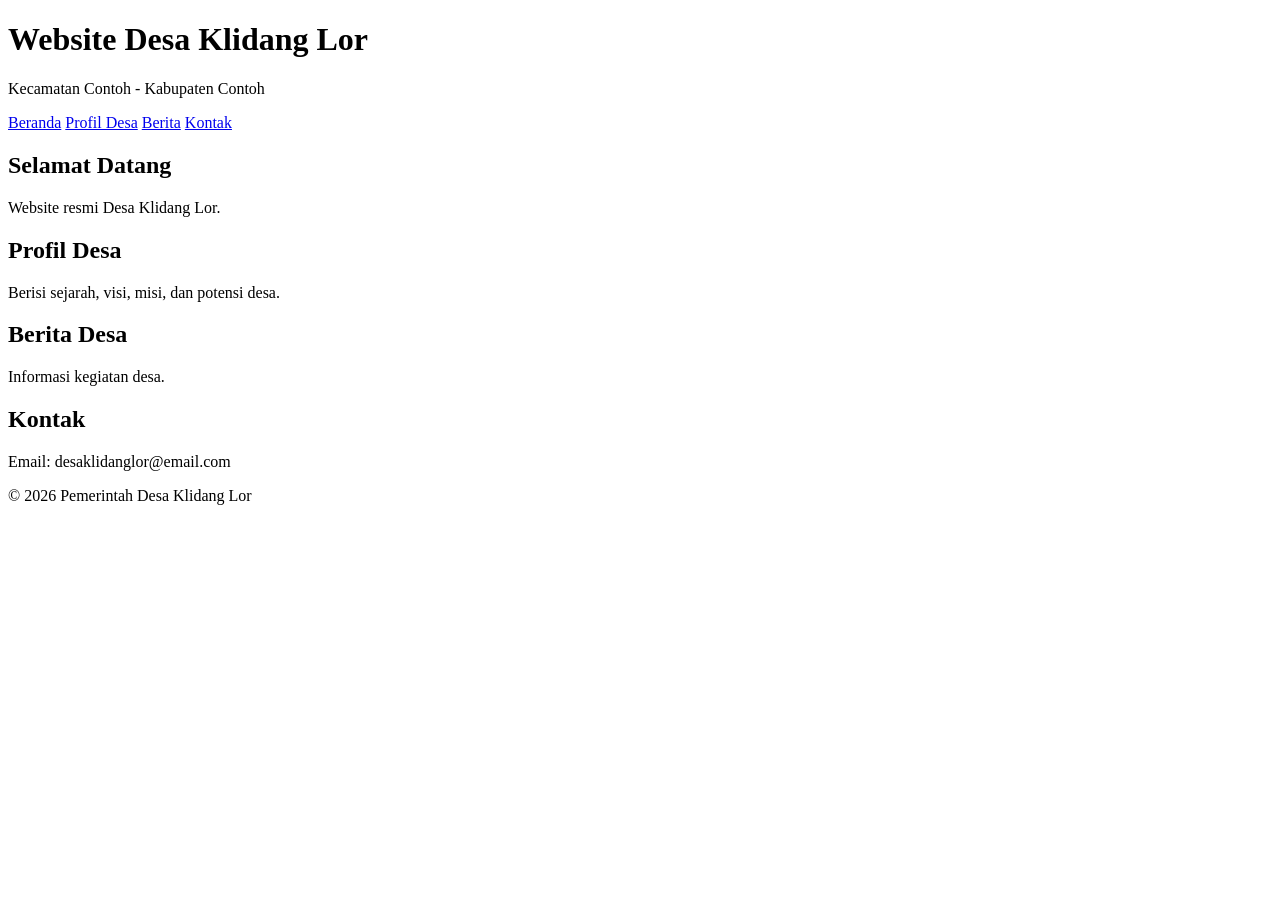
==== index.html @ 1d588f16 "Rename WEBSITE DESA to index.html" ====
<!DOCTYPE html>
<html lang="id">
<head>
<meta charset="UTF-8">
<meta name="viewport" content="width=device-width, initial-scale=1.0">
<title>Website Desa Klidang Lor</title>
<link rel="stylesheet" href="style.css">
</head>
<body>

<header>
<h1>Website Desa Klidang Lor</h1>
<p>Kecamatan Contoh - Kabupaten Contoh</p>
</header>

<nav>
<a href="#beranda">Beranda</a>
<a href="#profil">Profil Desa</a>
<a href="#berita">Berita</a>
<a href="#kontak">Kontak</a>
</nav>

<section id="beranda">
<h2>Selamat Datang</h2>
<p>Website resmi Desa Klidang Lor.</p>
</section>

<section id="profil">
<h2>Profil Desa</h2>
<p>Berisi sejarah, visi, misi, dan potensi desa.</p>
</section>

<section id="berita">
<h2>Berita Desa</h2>
<p>Informasi kegiatan desa.</p>
</section>

<section id="kontak">
<h2>Kontak</h2>
<p>Email: desaklidanglor@email.com</p>
</section>

<footer>
<p>© 2026 Pemerintah Desa Klidang Lor</p>
</footer>

<script src="script.js"></script>

</body>
</html>
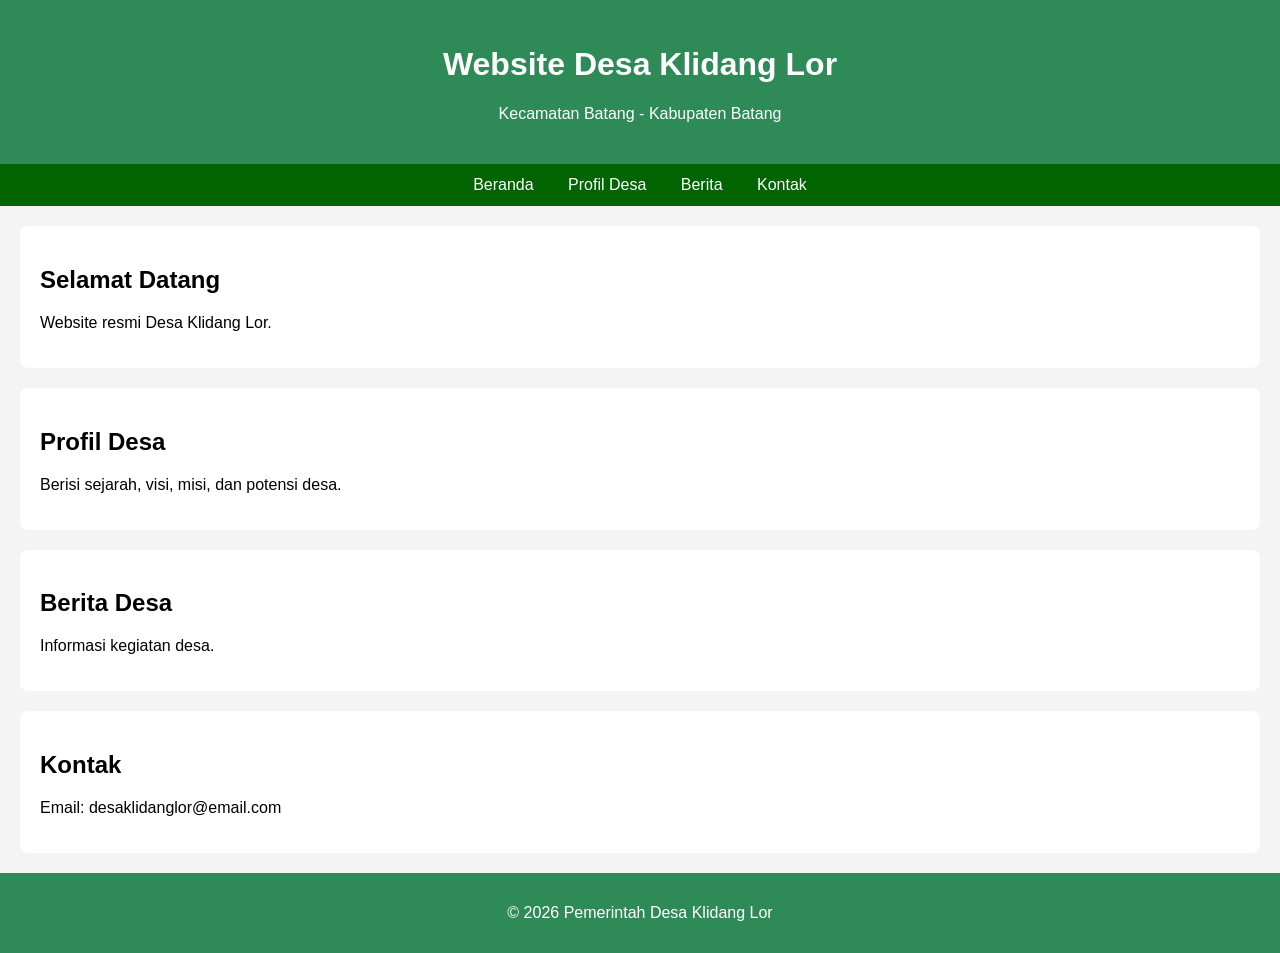
==== commit c1335000: "Update index.html" ====
--- a/index.html
+++ b/index.html
@@ -10,7 +10,7 @@
 
 <header>
 <h1>Website Desa Klidang Lor</h1>
-<p>Kecamatan Contoh - Kabupaten Contoh</p>
+<p>Kecamatan Batang - Kabupaten Batang</p>
 </header>
 
 <nav>
--- a/style.css
+++ b/style.css
@@ -0,0 +1,38 @@
+body{
+    font-family: Arial, sans-serif;
+    margin:0;
+    background:#f4f4f4;
+}
+
+header{
+    background:#2E8B57;
+    color:white;
+    text-align:center;
+    padding:25px;
+}
+
+nav{
+    background:#006400;
+    padding:12px;
+    text-align:center;
+}
+
+nav a{
+    color:white;
+    text-decoration:none;
+    margin:0 15px;
+}
+
+section{
+    background:white;
+    margin:20px;
+    padding:20px;
+    border-radius:8px;
+}
+
+footer{
+    background:#2E8B57;
+    color:white;
+    text-align:center;
+    padding:15px;
+}
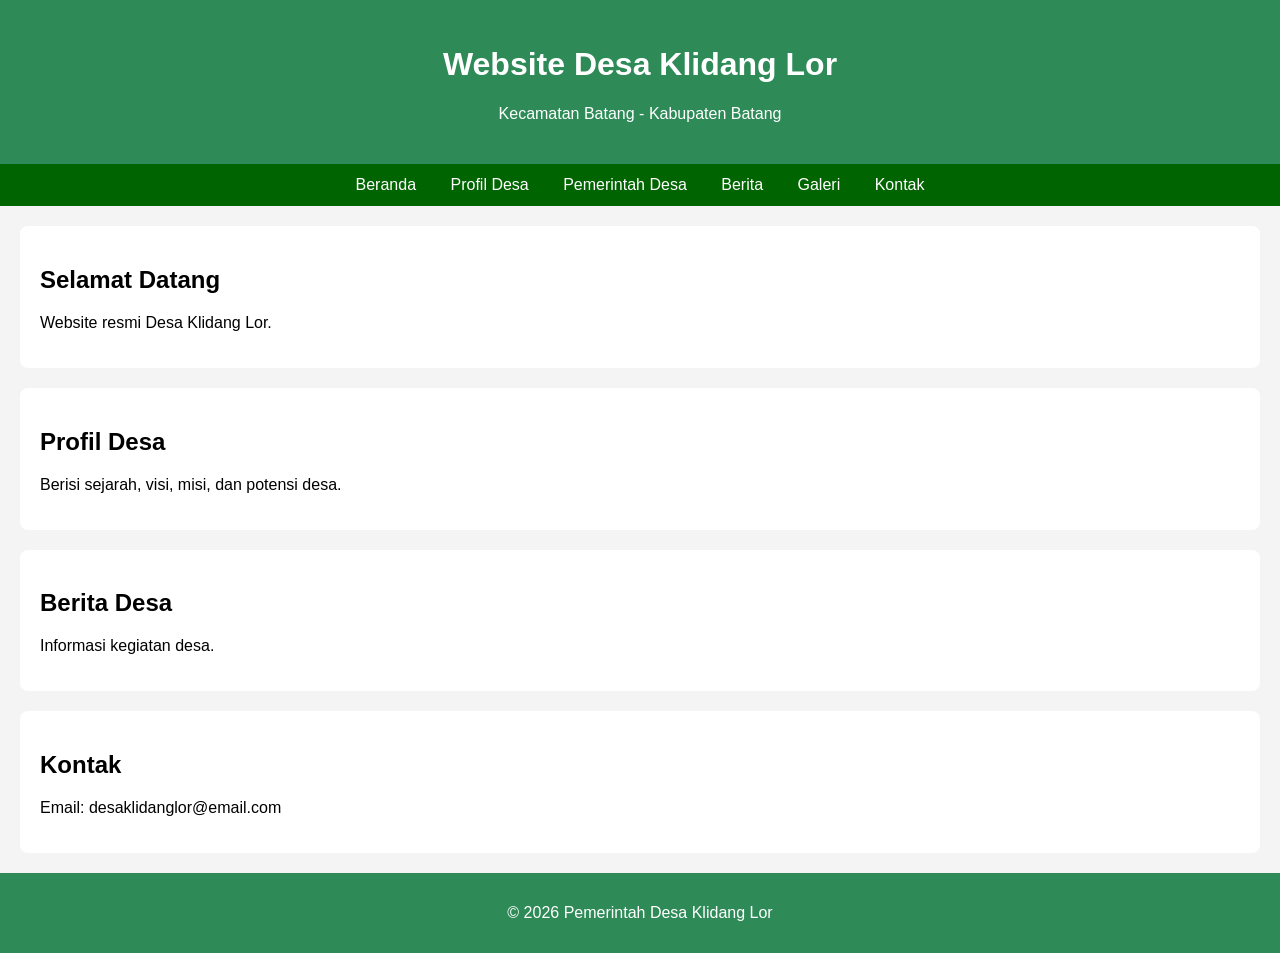
==== commit 3fa898cd: "Update index.html" ====
--- a/index.html
+++ b/index.html
@@ -14,10 +14,12 @@
 </header>
 
 <nav>
-<a href="#beranda">Beranda</a>
-<a href="#profil">Profil Desa</a>
-<a href="#berita">Berita</a>
-<a href="#kontak">Kontak</a>
+    <a href="index.html">Beranda</a>
+    <a href="profil.html">Profil Desa</a>
+    <a href="pemerintah.html">Pemerintah Desa</a>
+    <a href="berita.html">Berita</a>
+    <a href="galeri.html">Galeri</a>
+    <a href="kontak.html">Kontak</a>
 </nav>
 
 <section id="beranda">
